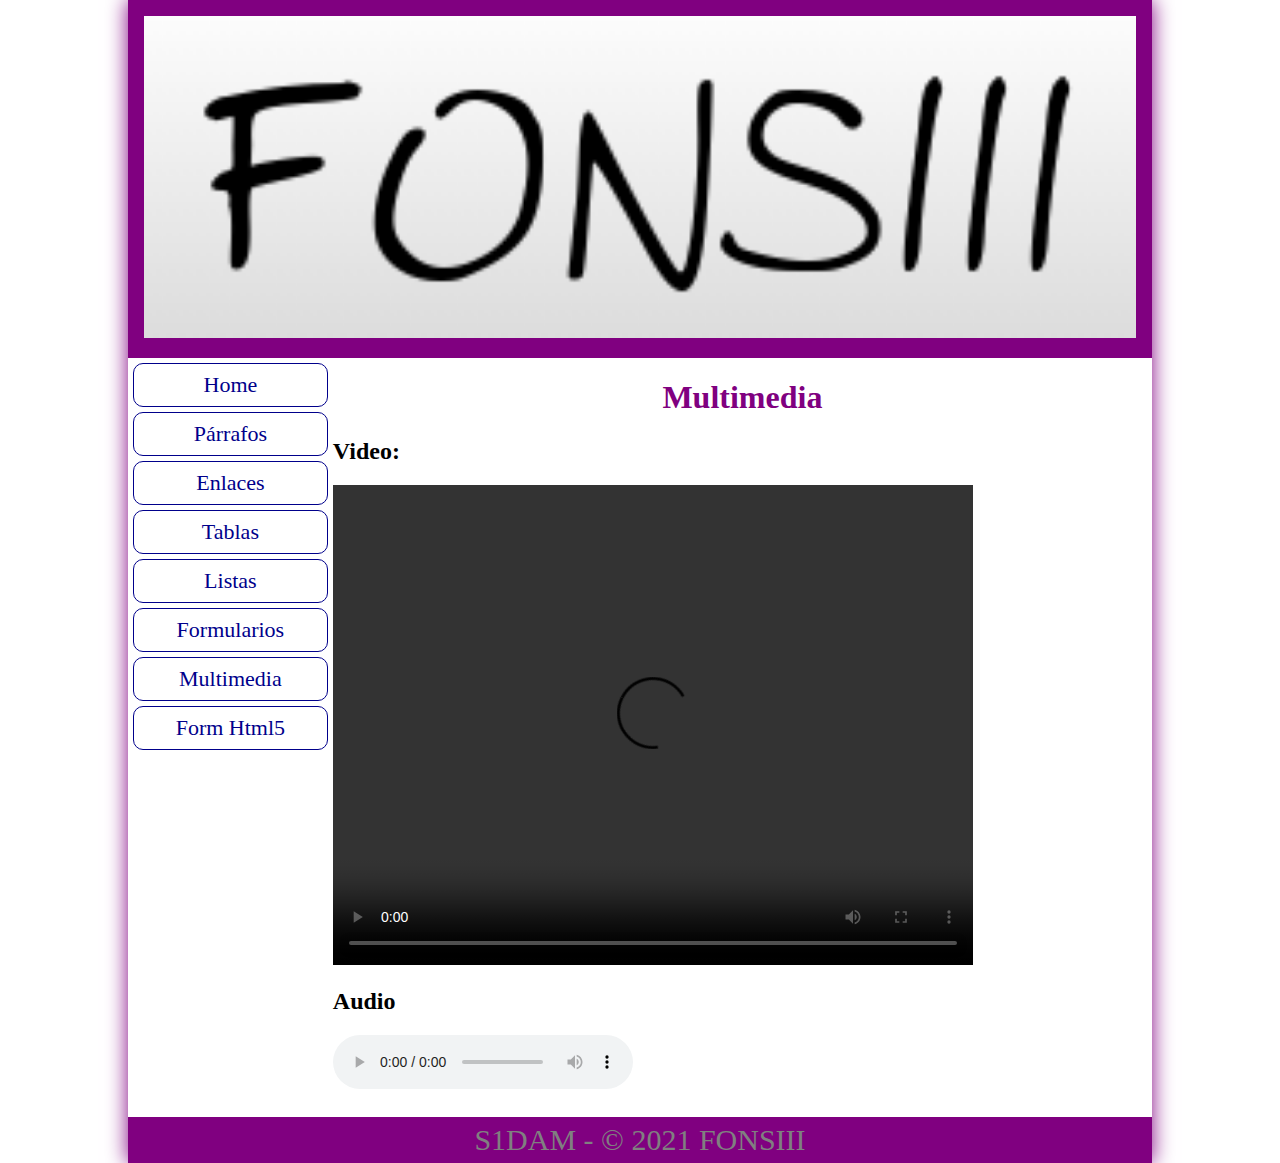
==== multimedia.html @ 756c5293 "final" ====
<!DOCTYPE html>
<html lang="en">

<head>
    <meta charset="UTF-8">
    <meta http-equiv="X-UA-Compatible" content="IE=edge">
    <meta name="viewport" content="width=device-width, initial-scale=1.0">
    <link rel="stylesheet" href="css/style.css">
    <title>HTML - CSS </title>
</head>

<body>
    <div id="container">
        <header>
            <img src="img/fonsiii.PNG" alt="html5">
        </header>
        <div id="principal">
            <nav>
                <ul>
                    <a href="index.html">
                        <li>Home</li>
                    </a>
                    <a href="parrafos.html">
                        <li>Párrafos</li>
                    </a>
                    <a href="enlaces.html">
                        <li>Enlaces</li>
                    </a>
                    <a href="tablas.html">
                        <li>Tablas</li>
                    </a>
                    <a href="listas.html">
                        <li>Listas</li>
                    </a>
                    <a href="formularios.html">
                        <li>Formularios</li>
                    </a>
                    <a href="multimedia.html">
                        <li>Multimedia</li>
                    </a>
                    <a href="formhtml5.html">
                        <li>Form Html5</li>
                    </a>
                </ul>
            </nav>
            <div id="contenido">
                <div id="multimedia">
                    <h1 class="titulo">Multimedia</h1>
                    <h2>Video:</h2>
                    <video width="640" height="480" controls autoplay>
                        <source src="video/Pantojamp4.mp4" type="video/mp4">
                        <source src="video/PANTOJAwebm.webm" type="video/webm">
                        <source src="video/PANTOJAogg.ogg" type="video/ogg">
                    </video>
                    <h2>Audio</h2>
                    <audio controls>
                        <source src="">
                    </audio>
                </div>
            </div>
            <div class="cb"></div>
        </div>
        <footer>
            S1DAM - &copy; 2021 FONSIII
        </footer>
    </div>
</body>

</html>
---- css/style.css ----
body {
    margin: 0;
}
#container {
    width: 80%;
    margin: 0 auto;
    box-shadow: 0 0 20px purple;
}
header {
    background-color: purple;
    padding: 16px;
}
header img {
    width: 100%;
}
nav {
    width: 20%;
    float: left;
}
#contenido {
    width: 80%;
    float: right;
    padding-bottom: 24px;
}
footer {
    background-color: purple;
    color:grey;
    text-align: center;
    font-size: 30px;
    padding: 6px;
}
.cb {
    clear: both;
}
nav ul, nav li {
    padding: 0;
    margin: 0;
}
nav li {
    list-style-type: none;
    font-size: 22px;
    text-align: center;
    padding: 8px;
    margin: 5px;
    color: darkblue;
    border: solid 1px darkblue;
    border-radius: 10px;
}
nav li:hover {
    background-color: darkblue;
    color: cyan;
}
.azulo {
    color: darkblue;
}
a {
    text-decoration: none;
}
#home {
    text-align: center;
    color: purple;
}
#home img{
    width: 70%;
}
.titulo{
    text-align: center;
    color:purple;
}
.rojo{
    color: red;
    font-size: 30px;
}
#tablas table{
    width: 60%;
    margin: 0 auto;
    font-size: 22px;
}
#tablas th{
    background-color: darkblue;
    color: cyan;
}
#tablas td{
    background-color: cyan;
    color: darkblue;
}
#parimpar tr:nth-child(odd) td {
    background-color: darkgoldenrod;
}
#parimpar tr:nth-child(even) td{
    background-color: darkmagenta;
}
#tablahorario{
    width: 60%;
    margin: 0 auto;
}
#tablahorario .SISI{
    background-color: #EF8633;
}
#tablahorario .BDD{
    background-color: #74A897;
}
#tablahorario .FOL{
    background-color: #F0F0CC;
}
#tablahorario .ENDE{
    background-color: #8081BB;
}
#tablahorario .PROG{
    background-color: #A0FCFE;
}
#tablahorario .ING{
    background-color: #A1FB8F;
}
#tablahorario .LMSG{
    background-color: #53B666;
}
#tablahorario th{
    color: #347D7E;
}
.etiqueta{
    color: red;
    font-size: 30px;
}
.text-derecha{
    text-align: right;
}
.pequeño{
    width: 300px;
}
#customo li{
    list-style-type:lower-alpha;
}
#customd li{
    list-style-type:lower-greek;
}
fieldset{
    display: inline-block;
    width: 400px;
    border-radius: 30px;
    border-color: purple;
}
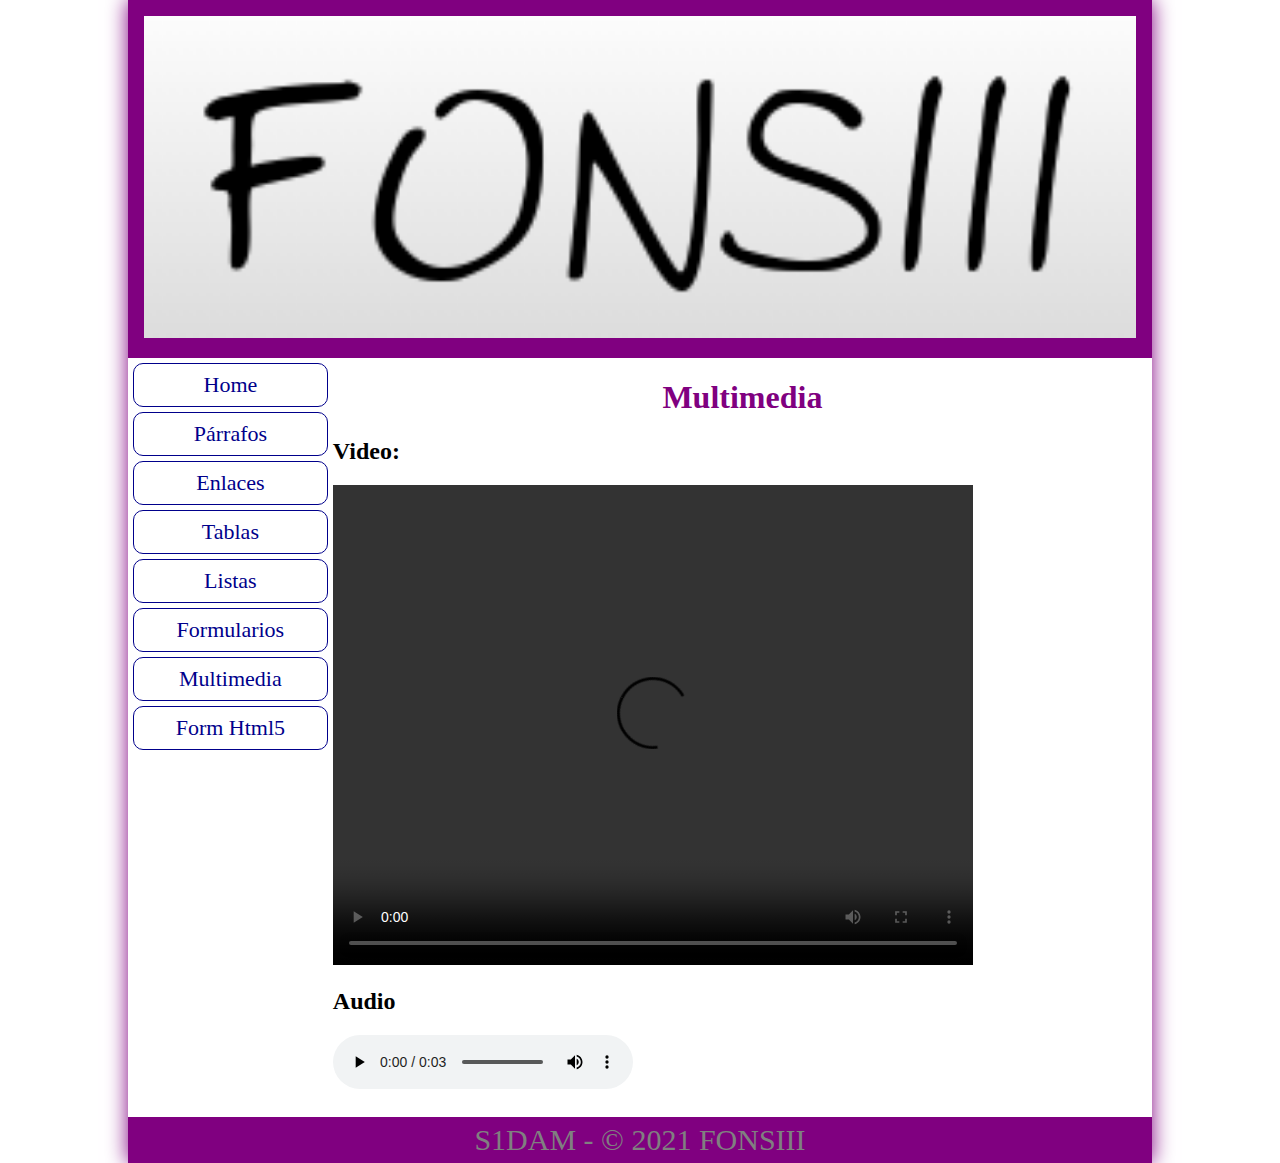
==== commit d1942aed: "add audio" ====
--- a/multimedia.html
+++ b/multimedia.html
@@ -54,7 +54,9 @@
                     </video>
                     <h2>Audio</h2>
                     <audio controls>
-                        <source src="">
+                        <source src="audio/audiomp3.mp3" type="audio/mpeg">
+                        <source src="audio/audioogg.ogg" type="audio/ogg">
+                        <source src="audio/audiowav.wav" type="audio/wav">
                     </audio>
                 </div>
             </div>
